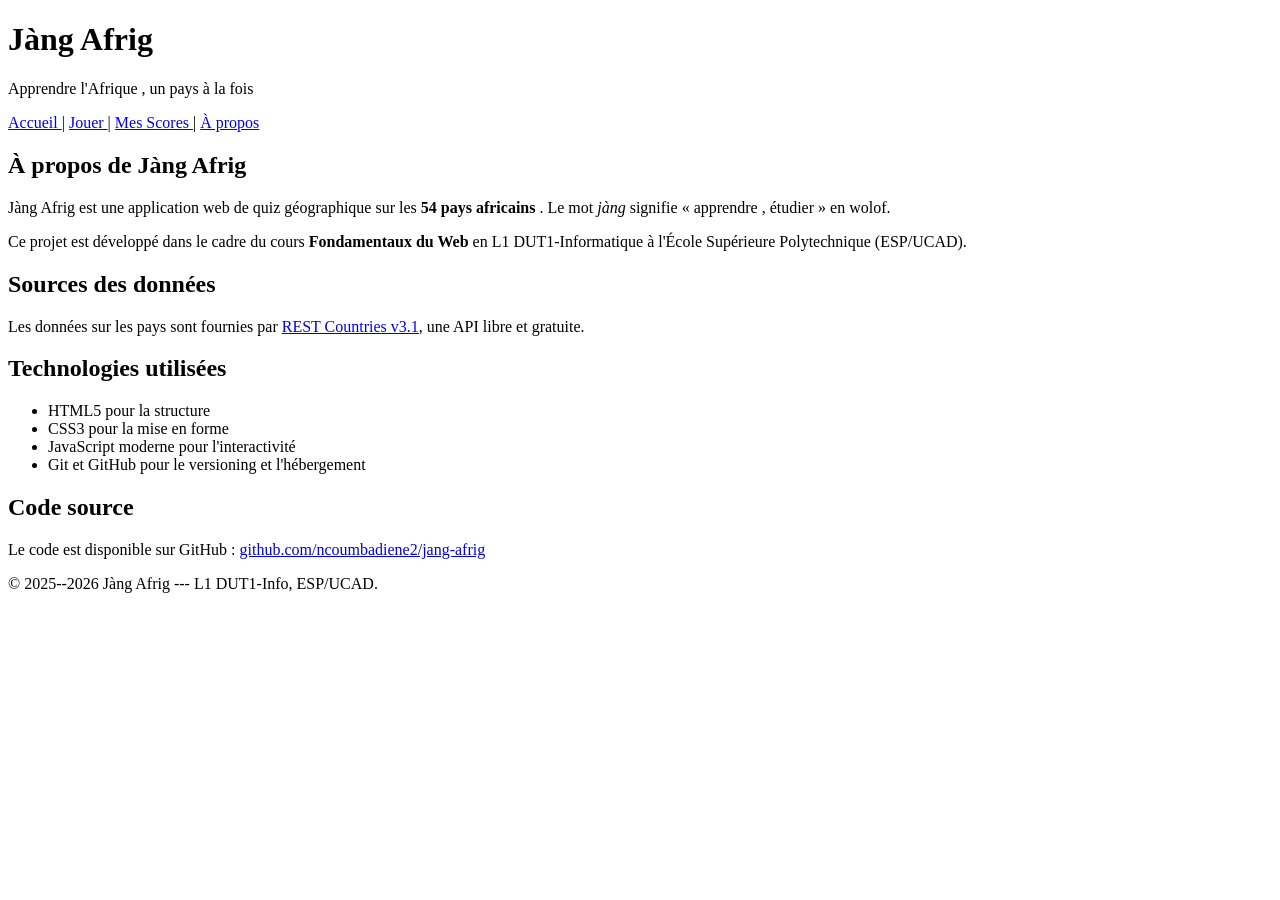
==== apropos.html @ a8665863 "v0.2 : 5 pages HTML semantiques + formulaire" ====
<!doctype html>
<html lang="fr">
  <head>
    <meta charset="UTF-8" />
    <title>Quiz --- Jàng Afrig</title>
  </head>
  <body>
    <header>
      <h1>Jàng Afrig</h1>
      <p>Apprendre l'Afrique , un pays à la fois</p>
    </header>
    <nav>
      <a href="index.html">Accueil </a> | <a href="quiz.html">Jouer </a> |
      <a href="scores.html">Mes Scores </a> |
      <a href="apropos.html">À propos </a>
    </nav>
    <main>
      <section>
        <h2>À propos de Jàng Afrig</h2>
        <p>
          Jàng Afrig est une application web de quiz géographique sur les
          <strong>54 pays africains </strong>. Le mot <em>jàng</em>
          signifie « apprendre , étudier » en wolof.
        </p>
        <p>
          Ce projet est développé dans le cadre du cours
          <strong>Fondamentaux du Web </strong> en L1 DUT1-Informatique à
          l'École Supérieure Polytechnique (ESP/UCAD).
        </p>
      </section>
      <section>
        <h2>Sources des données</h2>
        <p>
          Les données sur les pays sont fournies par
          <a href="https://restcountries.com">REST Countries v3.1</a>, une API
          libre et gratuite.
        </p>
      </section>
      <section>
        <h2>Technologies utilisées</h2>
        <ul>
          <li>HTML5 pour la structure</li>
          <li>CSS3 pour la mise en forme</li>
          <li>JavaScript moderne pour l'interactivité</li>
          <li>Git et GitHub pour le versioning et l'hébergement</li>
        </ul>
      </section>
      <section>
        <h2>Code source</h2>
        <p>
          Le code est disponible sur GitHub :
          <a href="https://github.com/ncoumbadiene2/jang-afrig">
            github.com/ncoumbadiene2/jang-afrig
          </a>
        </p>
      </section>
    </main>
    <footer>
      <p>&copy; 2025--2026 Jàng Afrig --- L1 DUT1-Info, ESP/UCAD.</p>
    </footer>
  </body>
</html>
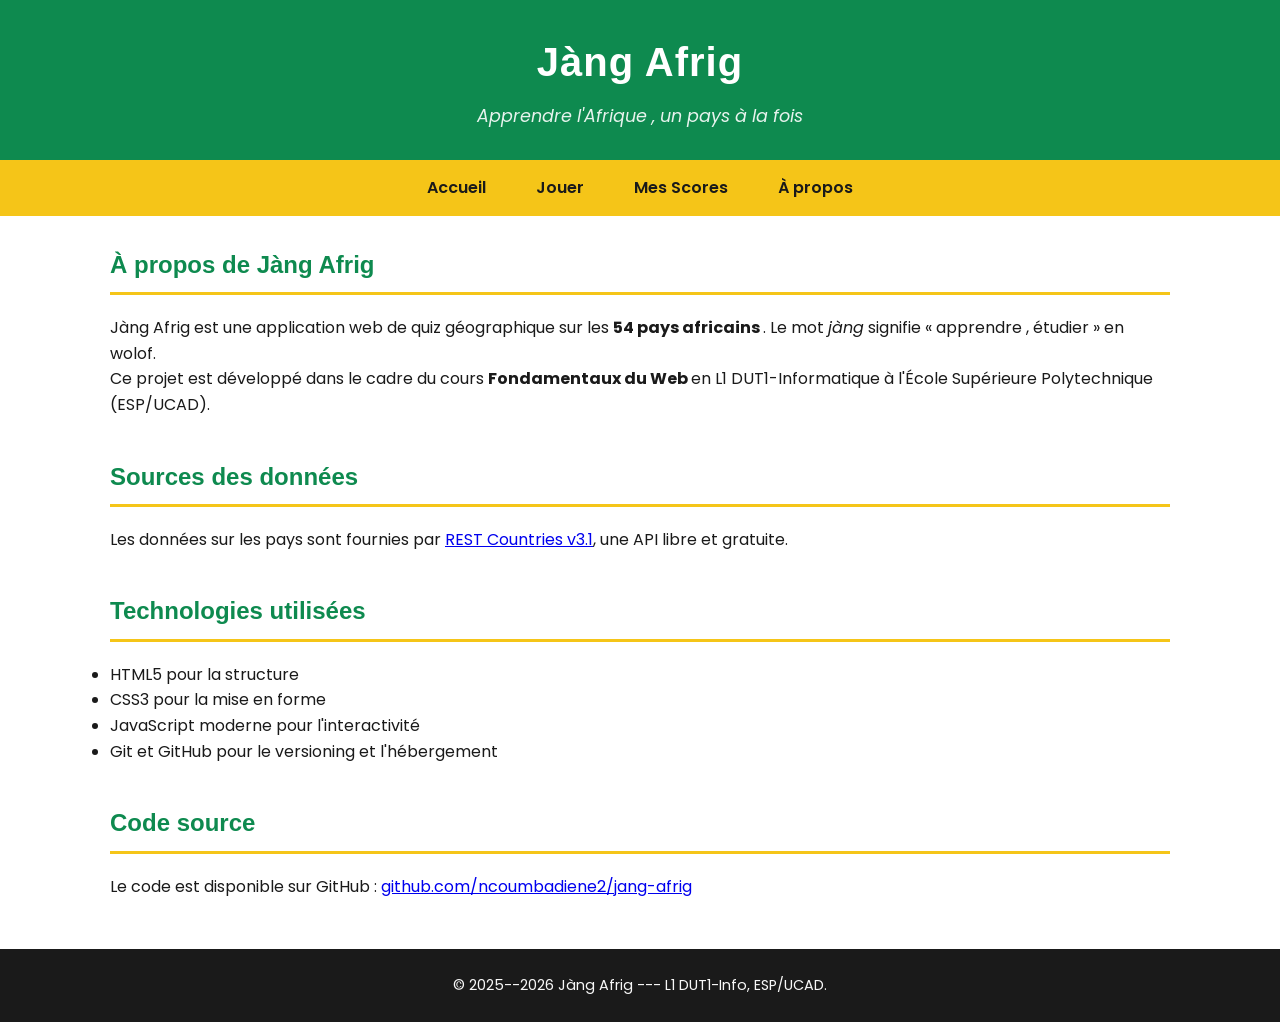
==== commit 457d2eb0: "v0.3 : CSS panafricain + Google Fonts" ====
--- a/apropos.html
+++ b/apropos.html
@@ -2,7 +2,13 @@
 <html lang="fr">
   <head>
     <meta charset="UTF-8" />
-    <title>Quiz --- Jàng Afrig</title>
+    <title >Jàng Afrig </title >
+    <link rel="preconnect" href="https://fonts.googleapis.com">
+    <link rel="preconnect" href="https://fonts.gstatic.com" crossorigin >
+    <link
+      href="https://fonts.googleapis.com/css2?family=Poppins:wght@400;600&family=Montserrat:wght@600;700&display=swap"
+      rel="stylesheet">
+    <link rel="stylesheet" href="style.css">
   </head>
   <body>
     <header>
@@ -10,8 +16,9 @@
       <p>Apprendre l'Afrique , un pays à la fois</p>
     </header>
     <nav>
-      <a href="index.html">Accueil </a> | <a href="quiz.html">Jouer </a> |
-      <a href="scores.html">Mes Scores </a> |
+      <a href="index.html">Accueil </a> 
+      <a href="quiz.html">Jouer </a>
+      <a href="scores.html">Mes Scores </a> 
       <a href="apropos.html">À propos </a>
     </nav>
     <main>
--- a/style.css
+++ b/style.css
@@ -0,0 +1,195 @@
+/* ===== Reset minimal ===== */
+* {
+    box-sizing: border-box;
+    margin: 0;
+    padding: 0;
+}
+
+body {
+    font-family: 'Poppins' , sans-serif;
+    line-height: 1.6;
+    color: var(--noir);
+    background-color: var(--blanc -casse);
+}
+
+h1, h2, h3 {
+    font-family: 'Montserratsssss', sans-serif;
+    font-weight: 700;
+}
+
+/* ===== Palette panafricaine ===== */
+:root {
+    --vert: #0E8A4F;
+    --jaune: #F5C518;
+    --rouge: #C8332E;
+    --noir: #1A1A1A;
+    --blanc-casse: #F8F8F8;
+}
+
+/* ===== Header ===== */
+header {
+    background-color: var(--vert);
+    color: white;
+    padding: 30px 20px;
+    text-align: center;
+}
+
+header h1 {
+    font-size: 2.5rem;
+    margin-bottom: 8px;
+    letter-spacing: 1px;
+}
+
+header p {
+    font-size: 1.1rem;
+    opacity: 0.9;
+    font-style: italic;
+}
+
+/* ===== Navigation ===== */
+nav {
+    background-color: var(--jaune);
+    padding: 0;
+    display: flex;
+    justify-content: center;
+    flex-wrap: wrap;
+}
+
+nav a {
+    color: var(--noir);
+    text-decoration: none;
+    font-weight: 600;
+    padding: 15px 25px;
+    transition: background-color 0.2s;
+}
+
+nav a:hover {
+    background-color: var(--vert);
+    color: white;
+}
+
+/* ===== Section principale ===== */
+main {
+    max-width: 1100px;
+    margin: 30px auto;
+    padding: 0 20px;
+}
+
+main section {
+    margin-bottom: 40px;
+}
+
+main h2 {
+    color: var(--vert);
+    border-bottom: 3px solid var(--jaune);
+    padding-bottom: 8px;
+    margin-bottom: 20px;
+}
+
+/* ===== Grille de cartes (Flexbox) ===== */
+.modes-grille {
+    display: flex;
+    flex-wrap: wrap;
+    gap: 15px;
+}
+
+.carte-mode {
+    flex: 1 1 200px;
+    padding: 20px;
+    border-radius: 8px;
+    color: var(--noir);
+    box-shadow: 0 2px 6px rgba(0, 0, 0, 0.1);
+}
+
+.carte-mode h3 {
+    margin-bottom: 8px;
+}
+
+.carte-jaune { background-color: var(--jaune); }
+.carte-rouge { background-color: var(--rouge); color: white; }
+.carte-vert { background-color: var(--vert); color: white; }
+
+/* ===== Boutons ===== */
+.btn {
+    display: inline-block;
+    padding: 12px 28px;
+    font-size: 1rem;
+    font-weight: 600;
+    border: none;
+    border-radius: 6px;
+    cursor: pointer;
+    text-decoration: none;
+    transition: background-color 0.2s, transform 0.1s;
+}
+
+.btn-primary {
+    background-color: var(--vert);
+    color: white;
+}
+
+.btn-primary:hover {
+    background-color: #0a6e3f; /* vert plus foncé */
+}
+
+.btn-primary:active {
+    transform: scale(0.97);
+}
+
+.btn-secondary {
+    background-color: var(--blanc-casse);
+    color: var(--noir);
+    border: 2px solid var(--noir);
+}
+
+.btn-secondary:hover {
+    background-color: var(--noir);
+    color: white;
+}
+
+/* ===== Tableaux ===== */
+table {
+    width: 100%;
+    border-collapse: collapse;
+    margin-top: 15px;
+    box-shadow: 0 2px 6px rgba(0, 0, 0, 0.05);
+}
+
+th {
+    background-color: var(--vert);
+    color: white;
+    padding: 12px;
+    text-align: left;
+}
+
+td {
+    padding: 10px 12px;
+    border-bottom: 1px solid #e0e0e0;
+}
+
+/* Lignes alternées (zébrures) */
+tr:nth-child(even) td {
+    background-color: rgba(245, 197, 24, 0.08);
+}
+
+tr:hover td {
+    background-color: rgba(14, 138, 79, 0.1);
+}
+
+/* ===== Footer ===== */
+footer {
+    background-color: var(--noir);
+    color: var(--blanc-casse);
+    padding: 25px 20px;
+    text-align: center;
+    margin-top: 50px;
+    font-size: 0.9rem;
+}
+
+footer a {
+    color: var(--jaune);
+    text-decoration: underline;
+}
+
+footer a:hover {
+    color: white;
+}
